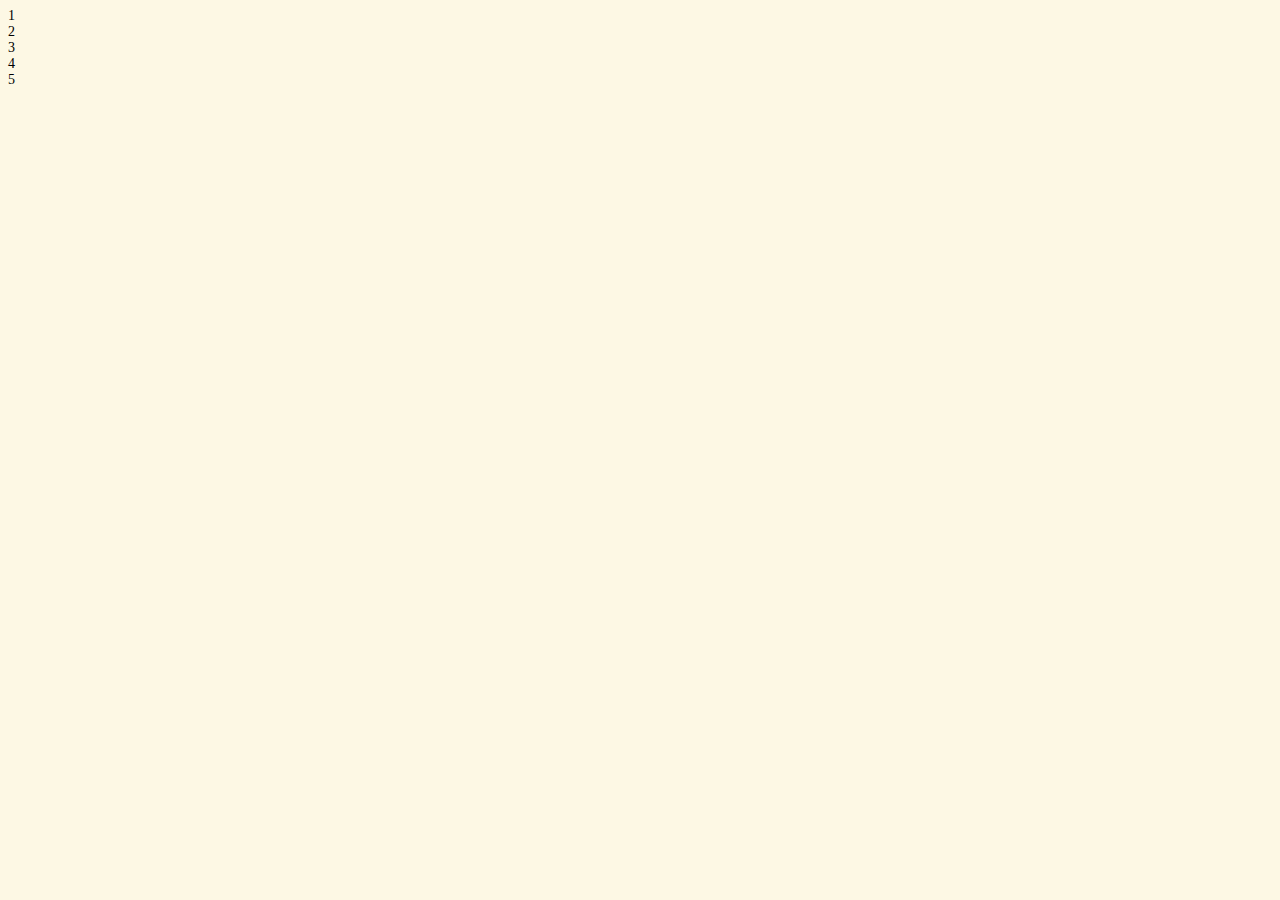
==== about.html @ 9062673a "complettering index and about page added." ====
<!DOCTYPE html>
<html>
<head>
    <link rel="stylesheet" href="style.css">
<title>Home</title>
</head>
<body class="body">
    <div>1</div>
    <div>2</div>
    <div>3</div>
    <div>4</div>
</body>
<footer class="footer">
    <div>5</div>
</footer>
</html>
---- style.css ----
body{
    background-color: rgb(253, 248, 228);
    font-size: 87.5%;
}
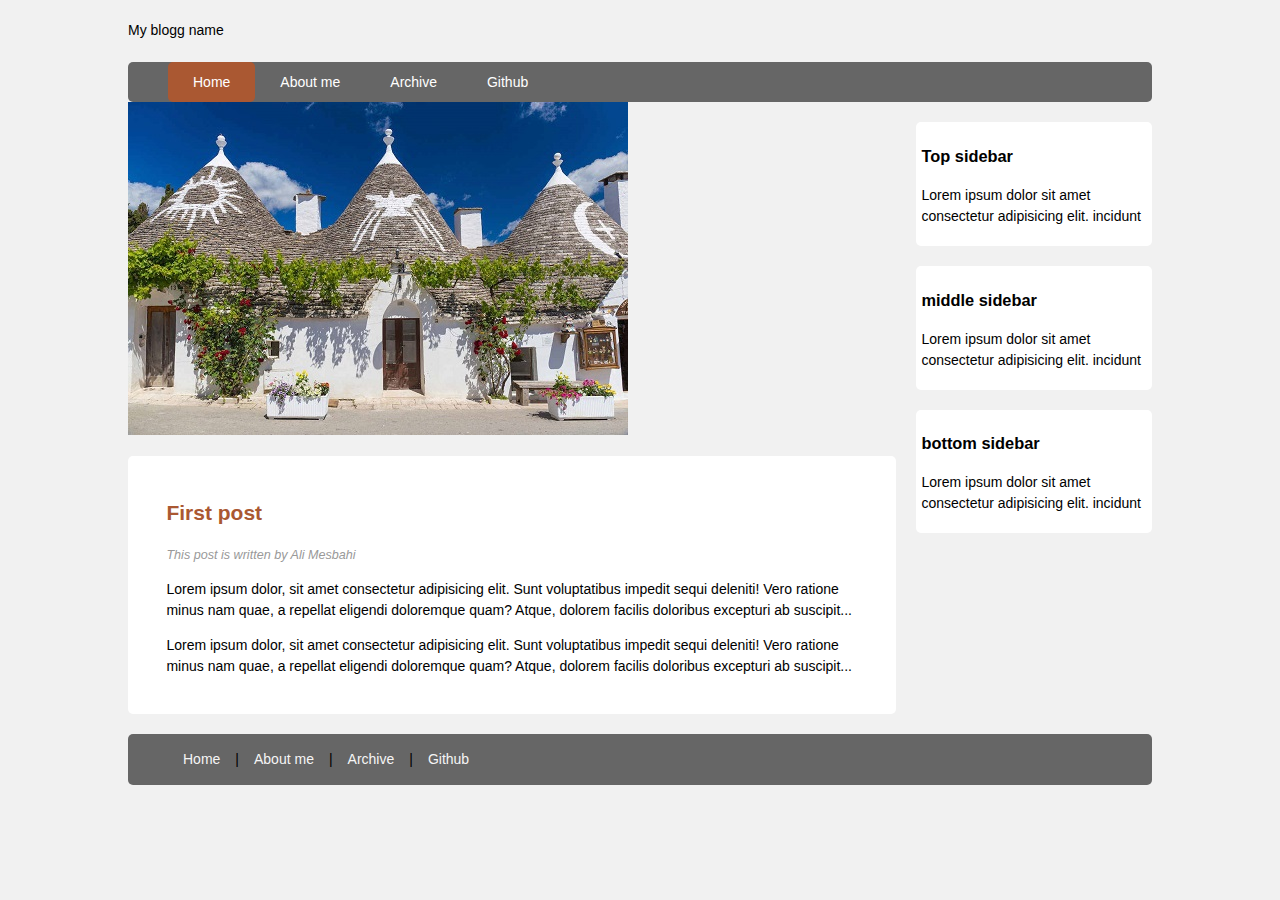
==== commit b4d85cea: "completering the page" ====
--- a/about.html
+++ b/about.html
@@ -1,16 +1,74 @@
 <!DOCTYPE html>
-<html>
+<html lang="en">
 <head>
-    <link rel="stylesheet" href="style.css">
-<title>Home</title>
+    <title>About</title>
+    <meta charset="utf-8" />
+    <link rel="stylesheet" href="style.css" type="text/css">
+    <meta name="viewport" content="width=device-width, initial-scale=1.0">
 </head>
+
 <body class="body">
-    <div>1</div>
-    <div>2</div>
-    <div>3</div>
-    <div>4</div>
+    <header class="mainHeader">
+        <p id="bloggName">My blogg name</p>
+        <nav><ul>
+            <li class="active"><a href="#">Home</a></li>
+            <li><a href="#">About me</a></li>
+            <li><a href="#">Archive</a></li>
+            <li><a href="#">Github</a></li>
+        </ul></nav>
+    </header>
+
+    <div class="mainContent">
+        <div class="content">
+            <img src="img/pic.jpg" alt="Ali Mesbahi">
+            <article class="topContent">
+                <header>
+                    <h2><a href="#" title="First post">First post</a></h2>
+                </header>
+                <footer>
+                    <p class="post-info">This post is written by Ali Mesbahi</p>
+                </footer>
+                    <content>
+                        <p>Lorem ipsum dolor, sit amet consectetur adipisicing elit. Sunt voluptatibus
+                         impedit sequi deleniti! Vero ratione minus nam quae, a repellat eligendi doloremque
+                          quam? Atque, dolorem facilis doloribus excepturi ab suscipit...</p>
+                          <p>Lorem ipsum dolor, sit amet consectetur adipisicing elit. Sunt voluptatibus
+                            impedit sequi deleniti! Vero ratione minus nam quae, a repellat eligendi doloremque
+                             quam? Atque, dolorem facilis doloribus excepturi ab suscipit...</p>
+
+                    </content>
+            </article>
+        </div>
+    </div>
+    <aside class="top-sidebar">
+        <article>
+            <h3>Top sidebar</h3>
+            <p>Lorem ipsum dolor sit amet consectetur adipisicing elit.
+                incidunt</p>
+        </article>
+    </aside>
+    <aside class="middle-sidebar">
+        <article>
+            <h3>middle sidebar</h3>
+            <p>Lorem ipsum dolor sit amet consectetur adipisicing elit.
+                incidunt</p>
+        </article>
+    </aside>
+    <aside class="bottom-sidebar">
+        <article>
+            <h3>bottom sidebar</h3>
+            <p>Lorem ipsum dolor sit amet consectetur adipisicing elit.
+                incidunt</p>
+        </article>
+    </aside>
+    <footer class="mainFooter">
+        <ul>
+            <li><a href="#">Home</a>|</li>
+            <li><a href="#">About me</a>|</li>
+            <li><a href="#">Archive</a>|</li>
+            <li><a href="#" title="Github">Github</a></li>
+        </ul>
+        
+    </footer>
 </body>
-<footer class="footer">
-    <div>5</div>
-</footer>
 </html>--- a/style.css
+++ b/style.css
@@ -1,4 +1,188 @@
 body{
-    background-color: rgb(253, 248, 228);
-    font-size: 87.5%;
+    background-color:rgb(241, 241, 241);
+    font-size: 87.5%;  /*14px normal size*/
+    font-family:Arial, Helvetica, sans-serif;
+    line-height: 1.5;
+    text-align: left;
+}
+a{
+    text-decoration: none;
+}
+a:link, a:visited{
+    color: #aa5832;
+}
+a:hover, a:active{
+color: #daa890;
+}
+.body{
+    margin: 0 auto;
+    width: 80%;
+    clear: both;
+}
+#bloggName{
+    font-family: Arial, Helvetica, sans-serif;
+    height: auto;
+    margin: 2% 0;
+}
+.mainHeader nav{
+    background-color: #666;
+    height: 40px;
+    border-radius: 5px;
+    -moz-border-radius: 5px;
+    -webkit-border-radius: 5px;
+}
+.mainHeader nav ul {
+    list-style: none;
+    margin: 0 auto;
+
+}
+.mainHeader ul li {
+    float: left;
+    display: inline;
+}
+.mainHeader nav a:link, .mainHeader nav a:visited {
+    color: #fff;
+    display: inline-block;
+    padding: 10px 25px ;
+    height: 20px;
+    
+}
+.mainHeader nav a:hover, .mainHeader nav a:active,
+.mainHeader nav .active a:link, .mainHeader nav .active a:visited{
+    background-color: #aa5832;
+    text-shadow: none;
+}
+.mainHeader nav ul li a {
+    border-radius: 5px;
+    -moz-border-radius: 5px;
+    -webkit-border-radius: 5px;
+}
+.mainContent{
+    border-radius: 5px;
+    -moz-border-radius: 5px;
+    -webkit-border-radius: 5px;
+}
+.content {
+    width: 75%;
+    float: left;
+}
+.topContent{
+    background-color: #fff;
+    border-radius: 5px;
+    -moz-border-radius: 5px;
+    -webkit-border-radius: 5px;
+    padding: 3% 5%;
+    margin-top: 2%;
+}
+.bottomContent{
+    background-color: #fff;
+    border-radius: 5px;
+    -moz-border-radius: 5px;
+    -webkit-border-radius: 5px;
+    padding: 3% 5%;
+    margin-top: 2%;
+}
+.post-info{
+    font-style: italic;
+    color: #999;
+    font-size: 90%;
+}
+.top-sidebar{
+    width: 22%;
+    float: left;
+    background-color: #fff;
+    border-radius: 5px;
+    -moz-border-radius: 5px;
+    -webkit-border-radius: 5px;
+    margin: 2% 0 0 2%;
+    padding: 5px;
+
+}
+.middle-sidebar{
+    width: 22%;
+    float: left;
+    background-color: #fff;
+    border-radius: 5px;
+    -moz-border-radius: 5px;
+    -webkit-border-radius: 5px;
+    margin: 2% 0 0 2%;
+    padding: 5px;
+}
+.bottom-sidebar{
+    width: 22%;
+    float: left;
+    background-color: #fff;
+    border-radius: 5px;
+    -moz-border-radius: 5px;
+    -webkit-border-radius: 5px;
+    margin: 2% 0% 0 2%;
+    padding: 5px;
+}
+.mainFooter{
+    width: 100%;
+    float: left;
+    border-radius: 5px;
+    -moz-border-radius: 5px;
+    -webkit-border-radius: 5px;
+    background-color: #666;
+    margin: 2% 0;
+}
+.mainFooter ul{
+    list-style: none;
+    margin: auto;   
+}
+.mainFooter ul li{
+    float:left;
+    display: inline;
+}
+.mainFooter a:link, .mainFooter a:visited {
+    color:rgb(245, 245, 245);
+    display: inline-block;
+    padding: 5px;
+    margin: 10px;
+}
+.mainFooter a:hover, .mainFooter a:active{
+    color: blue;
+    text-shadow: none;
+}
+@media only screen and (min-width: 150px) and (max-width:600px)
+{
+    .body{
+        width: 90%;
+        font-size: 95%;
+    }
+    .mainHeader nav{
+        height: 160px;
+    }
+    .mainHeader nav ul {
+        padding-left: 0;
+    }
+    .mainHeader ul li {
+        width: 100%;
+        text-align: center;
+    }
+    .mainHeader nav a:link, .mainHeader nav a:visited {
+        padding: 10px 25px ;
+        height: 20px;  
+        display: block;
+    }
+    .content {
+        width: 100%;
+        float: left;
+        margin-top: 2%;
+    }
+    .post-info{
+        display: none;
+    }
+    .top-sidebar, .middle-sidebar{
+        width: 94%;
+        text-align: center;
+        margin-top: 5%;
+    }
+    .bottom-sidebar{
+        width: 94%;
+        text-align: center;
+        margin-top: 5%;
+        margin-bottom: 5%;
+    }
 }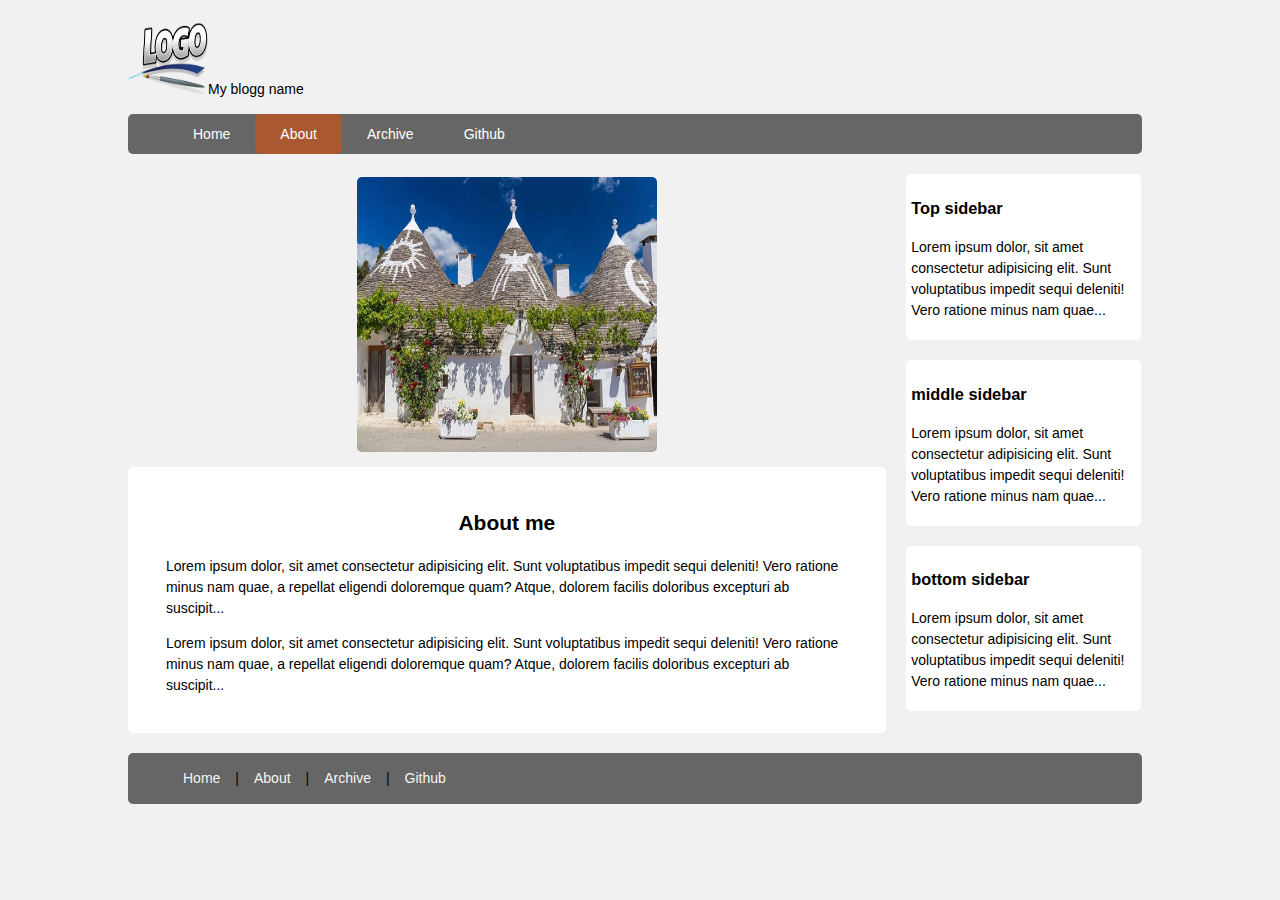
==== commit ecfd37f3: "som file modified and completering design is going on" ====
--- a/about.html
+++ b/about.html
@@ -9,12 +9,12 @@
 
 <body class="body">
     <header class="mainHeader">
-        <p id="bloggName">My blogg name</p>
+        <p id="bloggName"><img src="img/logo.png" alt="Logo">My blogg name</p>
         <nav><ul>
-            <li class="active"><a href="#">Home</a></li>
-            <li><a href="#">About me</a></li>
-            <li><a href="#">Archive</a></li>
-            <li><a href="#">Github</a></li>
+            <li><a href="index.html">Home</a></li>
+            <li class="active"><a href="about.html">About</a></li>
+            <li><a href="archive.html">Archive</a></li>
+            <li><a href="https://github.com/90rimane/Blogg.git" target="_blank">Github</a></li>
         </ul></nav>
     </header>
 
@@ -23,11 +23,8 @@
             <img src="img/pic.jpg" alt="Ali Mesbahi">
             <article class="topContent">
                 <header>
-                    <h2><a href="#" title="First post">First post</a></h2>
+                    <h2 id="about-tittle">About me</h2>
                 </header>
-                <footer>
-                    <p class="post-info">This post is written by Ali Mesbahi</p>
-                </footer>
                     <content>
                         <p>Lorem ipsum dolor, sit amet consectetur adipisicing elit. Sunt voluptatibus
                          impedit sequi deleniti! Vero ratione minus nam quae, a repellat eligendi doloremque
@@ -43,30 +40,30 @@
     <aside class="top-sidebar">
         <article>
             <h3>Top sidebar</h3>
-            <p>Lorem ipsum dolor sit amet consectetur adipisicing elit.
-                incidunt</p>
+            <p>Lorem ipsum dolor, sit amet consectetur adipisicing elit. Sunt voluptatibus
+                impedit sequi deleniti! Vero ratione minus nam quae...</p>
         </article>
     </aside>
     <aside class="middle-sidebar">
         <article>
             <h3>middle sidebar</h3>
-            <p>Lorem ipsum dolor sit amet consectetur adipisicing elit.
-                incidunt</p>
+            <p>Lorem ipsum dolor, sit amet consectetur adipisicing elit. Sunt voluptatibus
+                impedit sequi deleniti! Vero ratione minus nam quae...</p>
         </article>
     </aside>
     <aside class="bottom-sidebar">
         <article>
             <h3>bottom sidebar</h3>
-            <p>Lorem ipsum dolor sit amet consectetur adipisicing elit.
-                incidunt</p>
+            <p>Lorem ipsum dolor, sit amet consectetur adipisicing elit. Sunt voluptatibus
+                impedit sequi deleniti! Vero ratione minus nam quae...</p>
         </article>
     </aside>
     <footer class="mainFooter">
         <ul>
-            <li><a href="#">Home</a>|</li>
-            <li><a href="#">About me</a>|</li>
-            <li><a href="#">Archive</a>|</li>
-            <li><a href="#" title="Github">Github</a></li>
+            <li><a href="index.html">Home</a>|</li>
+            <li><a href="about.html">About</a>|</li>
+            <li><a href="archive.html">Archive</a>|</li>
+            <li><a href="https://github.com/90rimane/Blogg.git" title="Github" target="_blank">Github</a></li>
         </ul>
         
     </footer>
--- a/style.css
+++ b/style.css
@@ -19,13 +19,17 @@
     width: 80%;
     clear: both;
 }
+header img{
+    width : 80px;
+    height: 80px;
+}
 #bloggName{
     font-family: Arial, Helvetica, sans-serif;
-    height: auto;
-    margin: 2% 0;
+ 
 }
 .mainHeader nav{
     background-color: #666;
+    width: 99%;
     height: 40px;
     border-radius: 5px;
     -moz-border-radius: 5px;
@@ -62,9 +66,32 @@
     -moz-border-radius: 5px;
     -webkit-border-radius: 5px;
 }
+.mainContent-archive{
+    width: 100%;
+}
 .content {
-    width: 75%;
-    float: left;
+    width: 74%;
+    float: left;
+}
+#about-tittle{
+    font-family: Arial, Helvetica, sans-serif;
+    text-align: center;
+
+}
+.content-archive{
+    width: 100%;
+}
+
+.content img{
+    width: 300px;
+    height: 275px;
+    display: block;
+    margin-left: auto;
+    margin-right: auto;
+    margin-top: 3%;
+    border-radius: 5px;
+    -moz-border-radius: 5px;
+    -webkit-border-radius: 5px; 
 }
 .topContent{
     background-color: #fff;
@@ -119,7 +146,7 @@
     padding: 5px;
 }
 .mainFooter{
-    width: 100%;
+    width: 99%;
     float: left;
     border-radius: 5px;
     -moz-border-radius: 5px;
@@ -145,6 +172,7 @@
     color: blue;
     text-shadow: none;
 }
+
 @media only screen and (min-width: 150px) and (max-width:600px)
 {
     .body{
@@ -153,6 +181,7 @@
     }
     .mainHeader nav{
         height: 160px;
+        margin: auto;
     }
     .mainHeader nav ul {
         padding-left: 0;
@@ -170,6 +199,10 @@
         width: 100%;
         float: left;
         margin-top: 2%;
+    }
+    .content img{
+        width: 100%;
+        height: 100%;
     }
     .post-info{
         display: none;
@@ -185,4 +218,4 @@
         margin-top: 5%;
         margin-bottom: 5%;
     }
-}+}
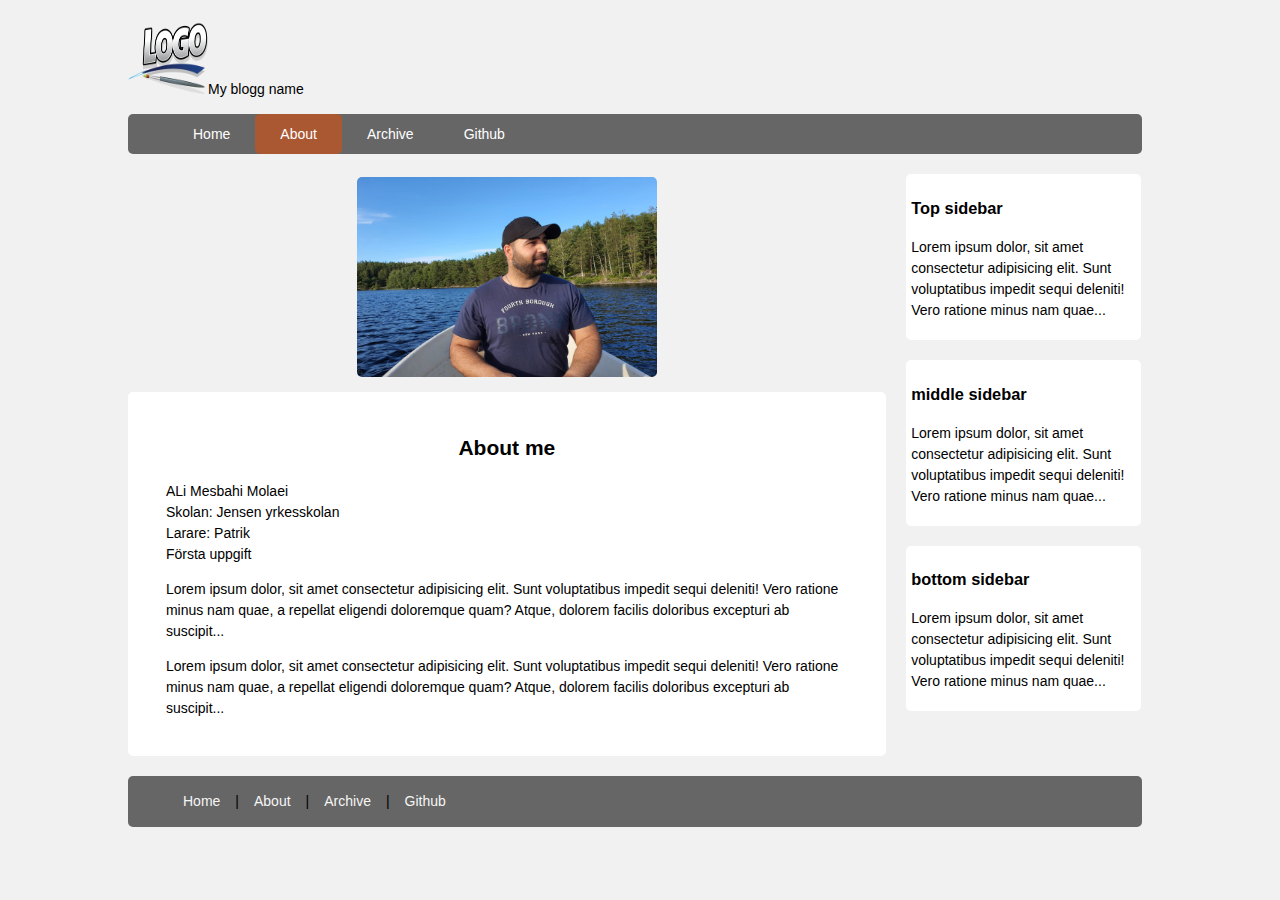
==== commit f977dfaa: "completering design and addin some article to home and archive" ====
--- a/about.html
+++ b/about.html
@@ -20,12 +20,14 @@
 
     <div class="mainContent">
         <div class="content">
-            <img src="img/pic.jpg" alt="Ali Mesbahi">
+            <img src="img/pic.jpeg" alt="Ali Mesbahi">
             <article class="topContent">
                 <header>
                     <h2 id="about-tittle">About me</h2>
                 </header>
                     <content>
+                        <p>ALi Mesbahi Molaei <br>Skolan: Jensen yrkesskolan
+                        <br>Larare: Patrik<br>Första uppgift</p>
                         <p>Lorem ipsum dolor, sit amet consectetur adipisicing elit. Sunt voluptatibus
                          impedit sequi deleniti! Vero ratione minus nam quae, a repellat eligendi doloremque
                           quam? Atque, dolorem facilis doloribus excepturi ab suscipit...</p>
--- a/style.css
+++ b/style.css
@@ -66,25 +66,29 @@
     -moz-border-radius: 5px;
     -webkit-border-radius: 5px;
 }
+.mainContent img{
+    width: 95%;
+    height: 250px;
+    margin: 2%;
+    border-radius: 5px;
+    -moz-border-radius: 5px;
+    -webkit-border-radius: 5px;
+}
 .mainContent-archive{
-    width: 100%;
+    width: 65%;
+    margin: 2% 15% 2% 15%;
 }
 .content {
     width: 74%;
     float: left;
 }
-#about-tittle{
-    font-family: Arial, Helvetica, sans-serif;
-    text-align: center;
-
-}
 .content-archive{
     width: 100%;
 }
 
 .content img{
     width: 300px;
-    height: 275px;
+    height: 200px;
     display: block;
     margin-left: auto;
     margin-right: auto;
@@ -92,6 +96,11 @@
     border-radius: 5px;
     -moz-border-radius: 5px;
     -webkit-border-radius: 5px; 
+}
+#about-tittle{
+    font-family: Arial, Helvetica, sans-serif;
+    text-align: center;
+
 }
 .topContent{
     background-color: #fff;
@@ -195,6 +204,9 @@
         height: 20px;  
         display: block;
     }
+    .mainContent img{
+        display: none;
+    }
     .content {
         width: 100%;
         float: left;
